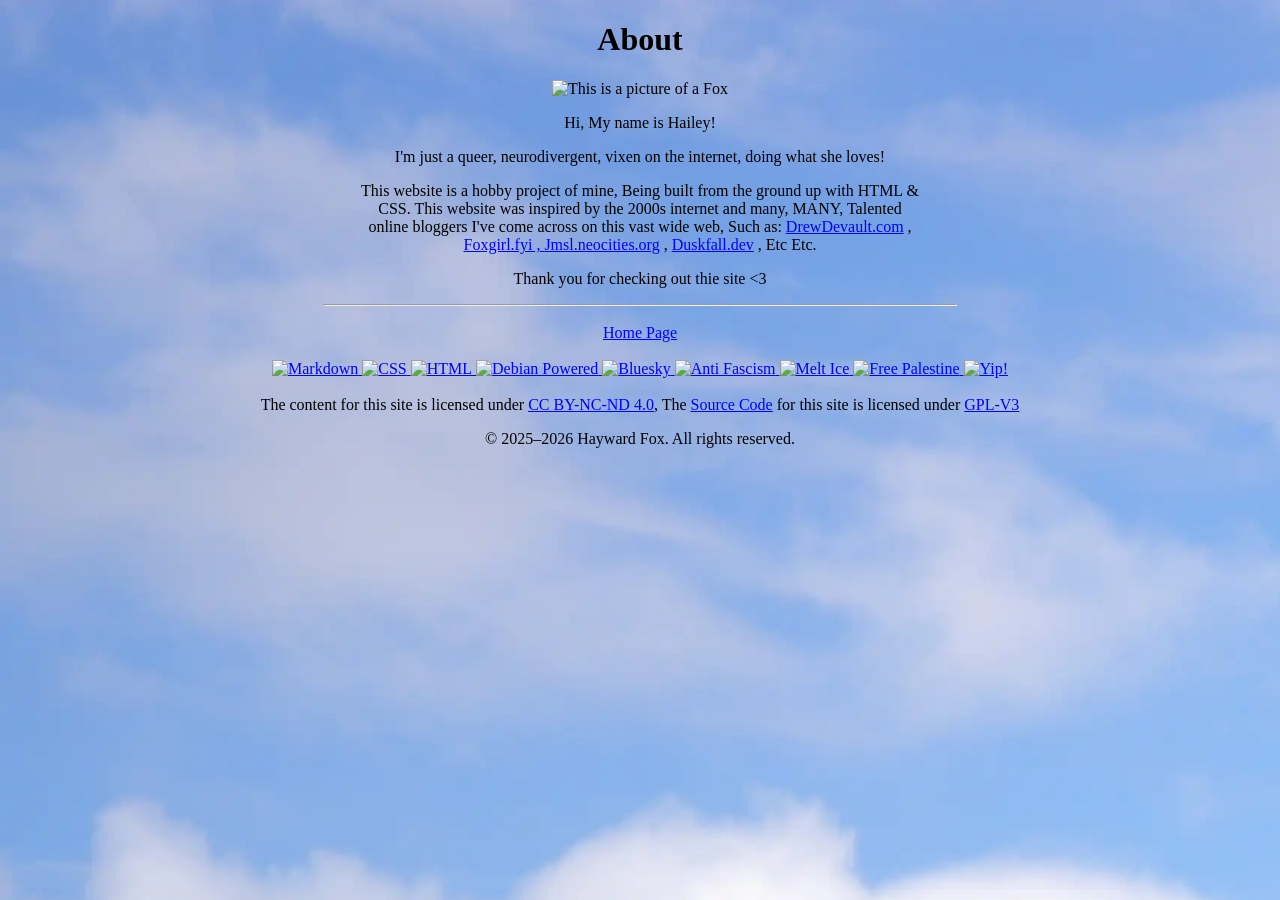
==== pages/about.html @ d1ee5a91 "Layout change" ====
<!doctype html>
<html>

<head>
<title>About</title>
<link rel="icon" type="image/jpg" href="/Images/profile.jpg">
<meta name="This is a personal blog made as a hobby project all made by one gal" content="Blog">
<meta charset="UTF-8">
<meta name="viewport" content="width=device-width, initial-scale=1.0">
<link rel="stylesheet" href="/css/style.css">
</head>

<style>
body{

    background-image: url(/Images/misc.webp);
    background-size: 4000px;
    background-repeat: no-repeat;
    background-attachment: fixed;
    }
}

</style>

<body>
<header>
<h1>About</h1>
</header>

<Main>

<section id="Profile">
<img src="/Images/ppf.jpg" alt="This is a picture of a Fox" height="199">
</section>

<article>
<p>Hi, My name is Hailey!</p>

<p>I'm just a queer, neurodivergent, vixen on the internet, doing what she loves!</p>

<p>This website is a hobby project of mine, Being built from the ground up with HTML & CSS. This website was inspired by the 2000s internet and many, MANY, Talented online bloggers I've come across on this vast wide web, Such as: <a href="https://drewdevault.com/" target="_blank">DrewDevault.com</a> , <a href='https://foxgirl.fyi/'' target="_blank">Foxgirl.fyi , <a href="https://jmsl.neocities.org/" target="_blank">Jmsl.neocities.org</a> , </a> <a href="https://duskfall.dev/" target="_blank">Duskfall.dev</a> , Etc Etc. </p>

<p>Thank you for checking out thie site <3</p>

</article>

</Main>

<hr>
<br>

<div>
<a href="/index.html">Home Page</a>
</div>

<br>

<footer>
<section>
<a href="https://daringfireball.net/projects/markdown/" target="_blank">
<img alt="Markdown" src="/Images/md.gif" height="35">
</a>

<a href="https://www.w3.org/TR/css/#css" target="_blank">
<img alt="CSS" src="/Images/CSS.gif" height="35">
</a>

<a href="https://html.spec.whatwg.org/" target="_blank">
<img alt="HTML" src="/Images/HTML.gif" height="35">
</a>

<a href="https://www.debian.org/" target="_blank">
<img alt="Debian Powered" src="/Images/debian-powered.gif" height="35">
</a>

<a href="https://bsky.app/profile/hegweardtsulalgi.bsky.social" target="_blank">
<img alt="Bluesky" src="/Images/bluesky.gif" height="35">
</a>

<a href="https://en.wikipedia.org/wiki/Antifa_(United_States)"  target="_blank"><img alt="Anti Fascism" src="/Images/antifascism.gif" height="35">
</a>

<a href="https://en.wikipedia.org/wiki/Abolish_ICE"  target="_blank"><img alt="Melt Ice" src="/Images/meltice.gif" height="35">
</a>

<a href="https://en.wikipedia.org/wiki/Free_Palestine_Movement"  target="_blank"><img alt="Free Palestine" src="/Images/freepalestine.gif" height="35">
</a>

<a href="https://en.wikipedia.org/wiki/Fox" target="_blank"><img alt="Yip!" src="/Images/yip.gif" height="35">
</a>
</section>

<br>

The content for this site is licensed under <a target="_blank" href="/LICENSE2.txt">CC BY-NC-ND 4.0</a>, The <a target="_blank" href="https://github.com/HaileyDaMoodyFox/haileydamoodyfox.github.io">Source Code</a> for this site is licensed under <a target="_blank" href="/LICENSE.txt">GPL-V3</a></p>

<p>© 2025–2026 Hayward Fox. All rights reserved.</p>

</footer>
</body>
</html>
---- css/style.css ----
@font-face{
    src: url(fonts/pt-mono.ttf);
    font-family: pt-mono-ttf;
}

body{
    background: linear-gradient(#7B89A4, #E7908D);
    background-repeat: no-repeat;
    background-attachment: fixed;
}

p {
    word-wrap: break-word;
}

a, p, h1{
    color: blue;
}
p, h1, footer{
    color:black;
}

hr {
    width:50%;
    margin:0 auto;
}

article{
    font-family: 'pt-mono-ttf';
    font-size: 1rem;
    text-wrap: pretty wrap;
    width: 70ch;
    margin: auto;
}

header, main, div, footer{
    text-align: center;
}

.center {
    display: block;
    margin-left: auto;
    margin-right: auto;
}

.menubarsoicals ul{
    list-style-type: none;
    margin: 0;
    padding: 0;
}

.mynavbar ul{
    list-style-type: none;
    background-color: rgb(109, 115, 168);
    padding: 0px;
    margin: 0px;
    overflow: hidden;
}

.mynavbar a{
    color: white;
    text-decoration: none;
    padding: 8px;
    display: block;
}

.mynavbar a:hover{
    background-color: rgb(138, 146, 222);
}

.mynavbar li{
    float: left;

}
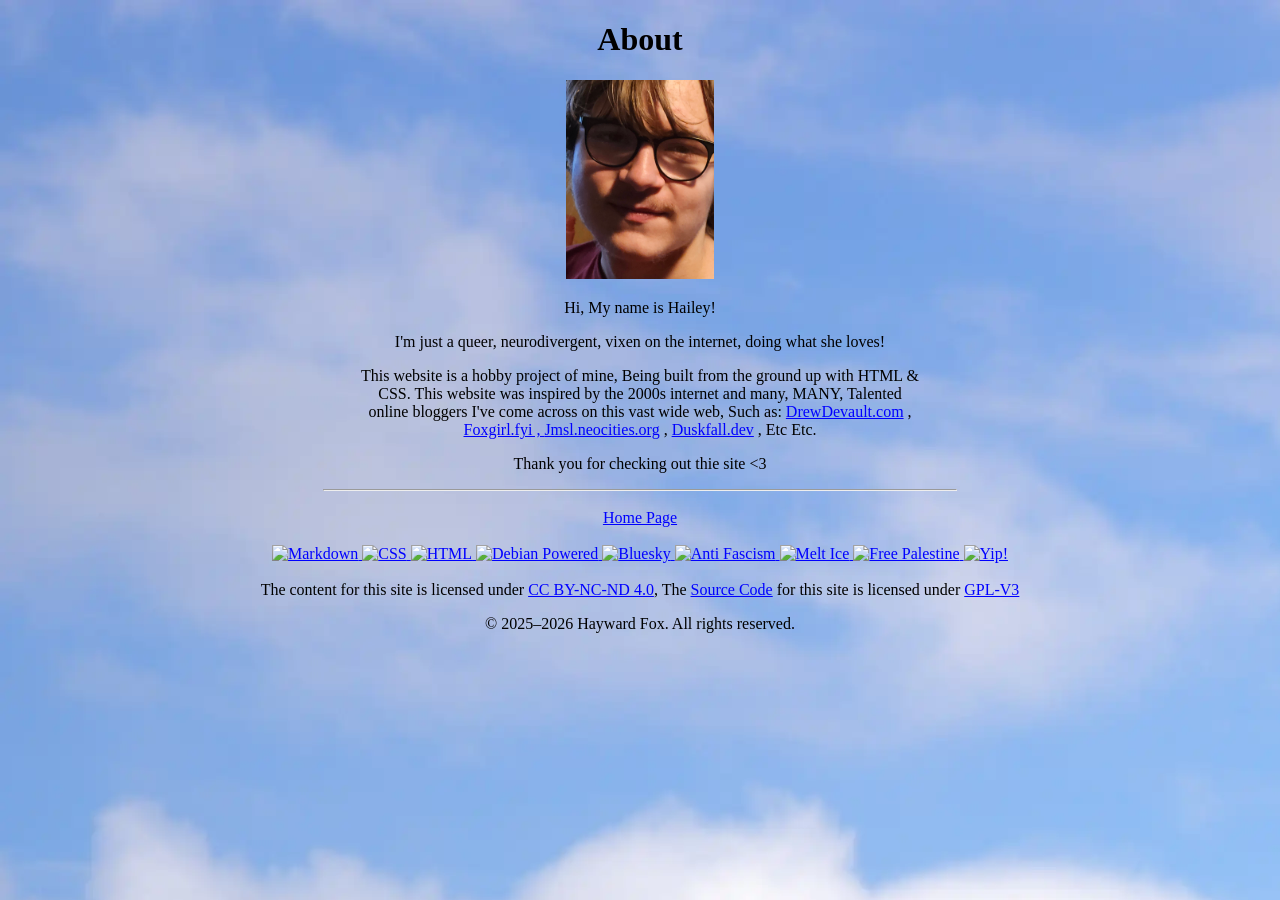
==== commit d0bcc04a: "Update about.html" ====
--- a/pages/about.html
+++ b/pages/about.html
@@ -3,7 +3,7 @@
 
 <head>
 <title>About</title>
-<link rel="icon" type="image/jpg" href="/Images/profile.jpg">
+<link rel="icon" type="image/jpg" href="/Images/nimble.jpg">
 <meta name="This is a personal blog made as a hobby project all made by one gal" content="Blog">
 <meta charset="UTF-8">
 <meta name="viewport" content="width=device-width, initial-scale=1.0">
@@ -30,7 +30,7 @@
 <Main>
 
 <section id="Profile">
-<img src="/Images/ppf.jpg" alt="This is a picture of a Fox" height="199">
+<img src="/Images/hailey.jpg" alt="This is a picture of Hailey's Face" height="199">
 </section>
 
 <article>
--- a/css/style.css
+++ b/css/style.css
@@ -5,7 +5,8 @@
 }
 
 body{
-    background: linear-gradient(#7B89A4, #E7908D);
+    background-image: url(/Images/dusk.webp);
+    background-size: 1920px;
     background-repeat: no-repeat;
     background-attachment: fixed;
 }
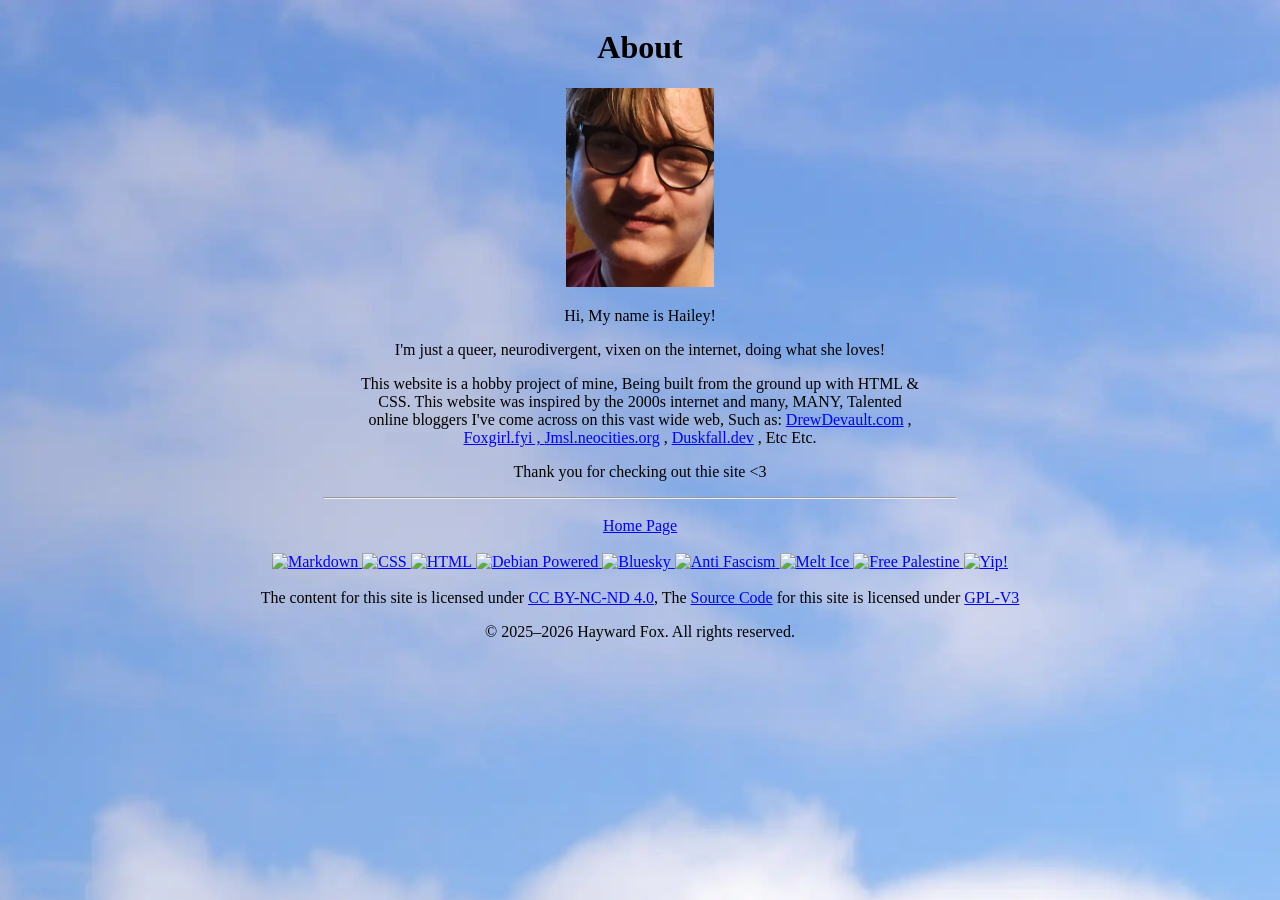
==== commit d97c1b72: "Update about.html" ====
--- a/pages/about.html
+++ b/pages/about.html
@@ -29,11 +29,12 @@
 
 <Main>
 
+<article>
+    
 <section id="Profile">
-<img src="/Images/hailey.jpg" alt="This is a picture of Hailey's Face" height="199">
+<img src="/Images/hailey.jpg" alt="This is a picture of Hailey's Face'" height="199">
 </section>
-
-<article>
+    
 <p>Hi, My name is Hailey!</p>
 
 <p>I'm just a queer, neurodivergent, vixen on the internet, doing what she loves!</p>
--- a/css/style.css
+++ b/css/style.css
@@ -39,6 +39,10 @@
     text-align: center;
 }
 
+footer, body, main, header, div, hr, h1{
+    overflow: auto;
+}
+
 .center {
     display: block;
     margin-left: auto;
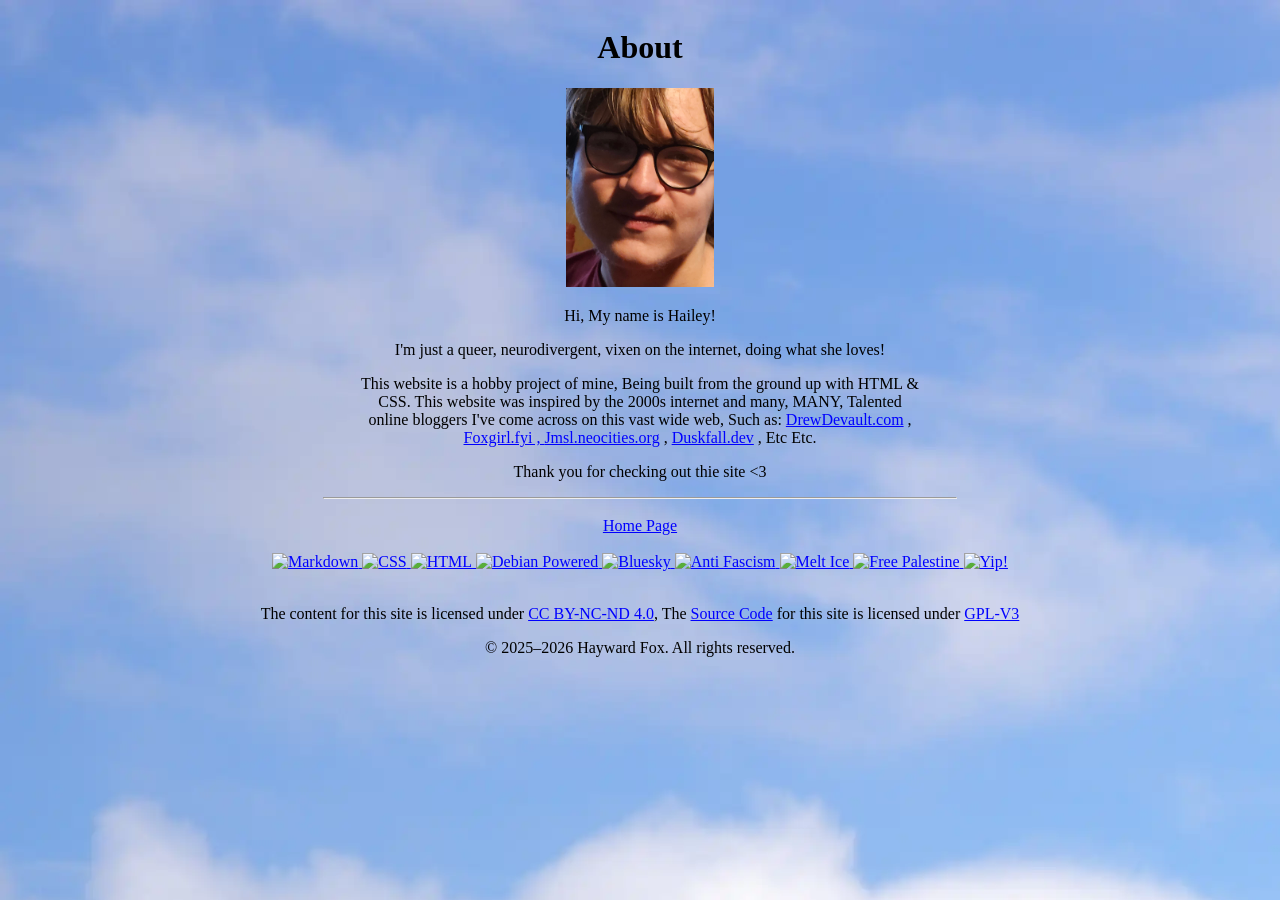
==== commit c11c16e1: "Update about.html" ====
--- a/pages/about.html
+++ b/pages/about.html
@@ -93,7 +93,7 @@
 
 <br>
 
-The content for this site is licensed under <a target="_blank" href="/LICENSE2.txt">CC BY-NC-ND 4.0</a>, The <a target="_blank" href="https://github.com/HaileyDaMoodyFox/haileydamoodyfox.github.io">Source Code</a> for this site is licensed under <a target="_blank" href="/LICENSE.txt">GPL-V3</a></p>
+<p>The content for this site is licensed under <a target="_blank" href="/LICENSE2.txt">CC BY-NC-ND 4.0</a>, The <a target="_blank" href="https://github.com/HaileyDaMoodyFox/haileydamoodyfox.github.io">Source Code</a> for this site is licensed under <a target="_blank" href="/LICENSE.txt">GPL-V3</a></p>
 
 <p>© 2025–2026 Hayward Fox. All rights reserved.</p>
 
--- a/css/style.css
+++ b/css/style.css
@@ -32,6 +32,7 @@
     font-size: 1rem;
     text-wrap: pretty wrap;
     width: 70ch;
+    overflow: hidden;
     margin: auto;
 }
 
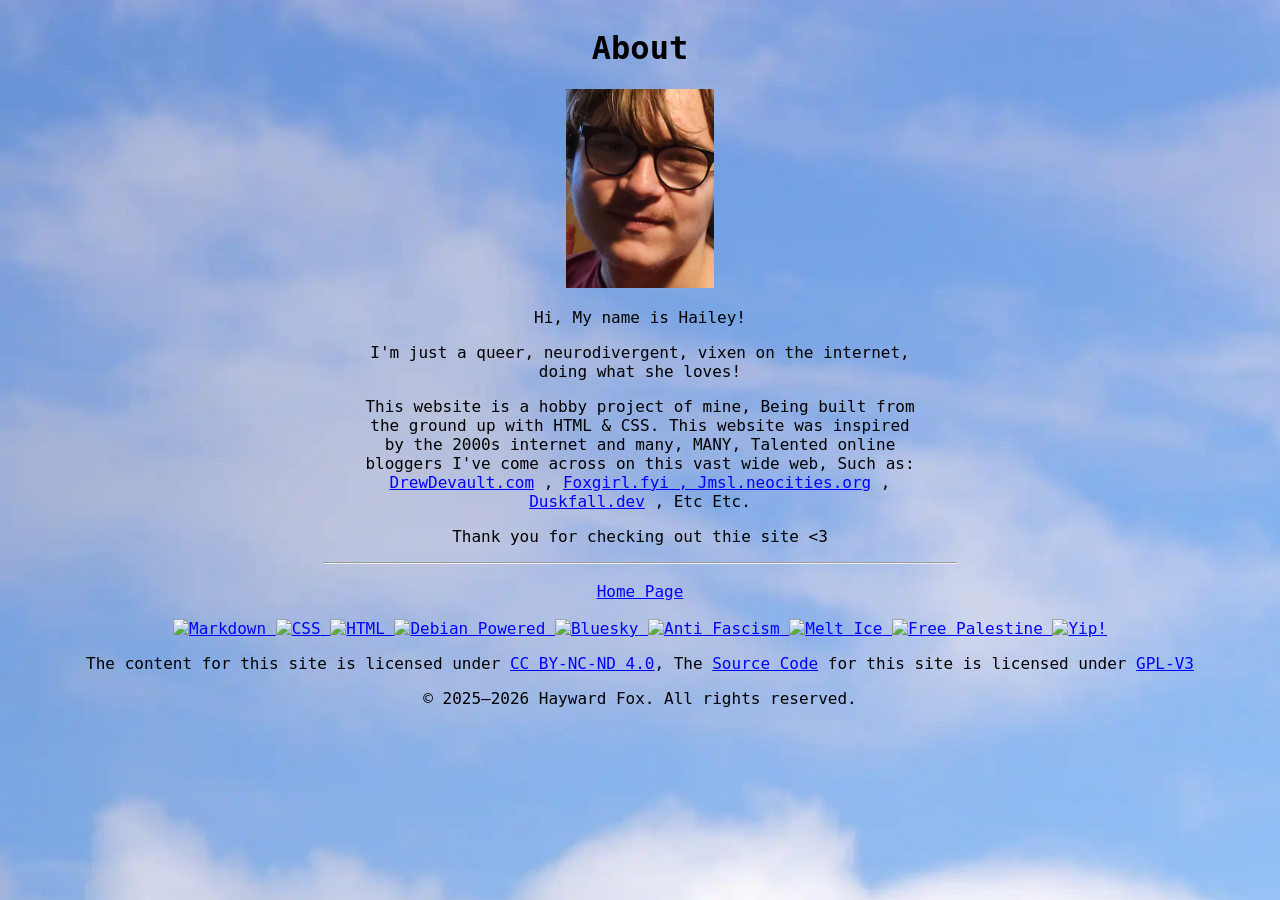
==== commit f2c0c0cf: "Update about.html" ====
--- a/pages/about.html
+++ b/pages/about.html
@@ -91,8 +91,6 @@
 </a>
 </section>
 
-<br>
-
 <p>The content for this site is licensed under <a target="_blank" href="/LICENSE2.txt">CC BY-NC-ND 4.0</a>, The <a target="_blank" href="https://github.com/HaileyDaMoodyFox/haileydamoodyfox.github.io">Source Code</a> for this site is licensed under <a target="_blank" href="/LICENSE.txt">GPL-V3</a></p>
 
 <p>© 2025–2026 Hayward Fox. All rights reserved.</p>
--- a/css/style.css
+++ b/css/style.css
@@ -1,7 +1,10 @@
+@font-face{
+    src: url(fonts/ComicMono);
+    font-family: 'ComicMono';
+}
 
-@font-face{
-    src: url(fonts/pt-mono.ttf);
-    font-family: pt-mono-ttf;
+h1, h2, h3, p, a{
+    font-family: 'ComicMono' , Monospace;
 }
 
 body{
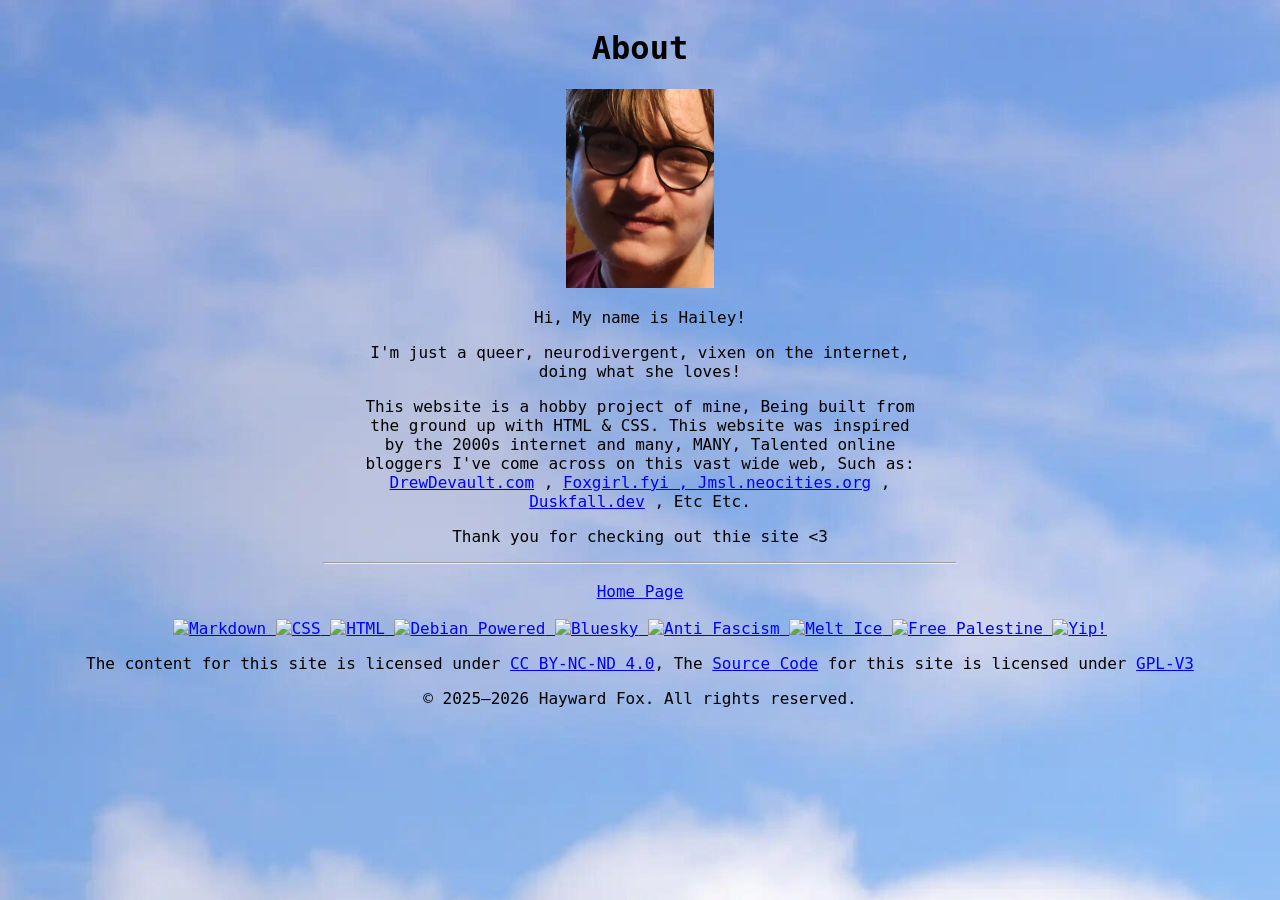
==== commit 7c4f816a: "Update about.html" ====
--- a/pages/about.html
+++ b/pages/about.html
@@ -13,7 +13,7 @@
 <style>
 body{
 
-    background-image: url(/Images/misc.webp);
+    background-image: url(/Images/misc.jpg);
     background-size: 4000px;
     background-repeat: no-repeat;
     background-attachment: fixed;
--- a/css/style.css
+++ b/css/style.css
@@ -8,7 +8,7 @@
 }
 
 body{
-    background-image: url(/Images/dusk.webp);
+    background-image: url(/Images/dusk.jpg);
     background-size: 1920px;
     background-repeat: no-repeat;
     background-attachment: fixed;
@@ -52,35 +52,3 @@
     margin-left: auto;
     margin-right: auto;
 }
-
-.menubarsoicals ul{
-    list-style-type: none;
-    margin: 0;
-    padding: 0;
-}
-
-.mynavbar ul{
-    list-style-type: none;
-    background-color: rgb(109, 115, 168);
-    padding: 0px;
-    margin: 0px;
-    overflow: hidden;
-}
-
-.mynavbar a{
-    color: white;
-    text-decoration: none;
-    padding: 8px;
-    display: block;
-}
-
-.mynavbar a:hover{
-    background-color: rgb(138, 146, 222);
-}
-
-.mynavbar li{
-    float: left;
-
-}
-
-
